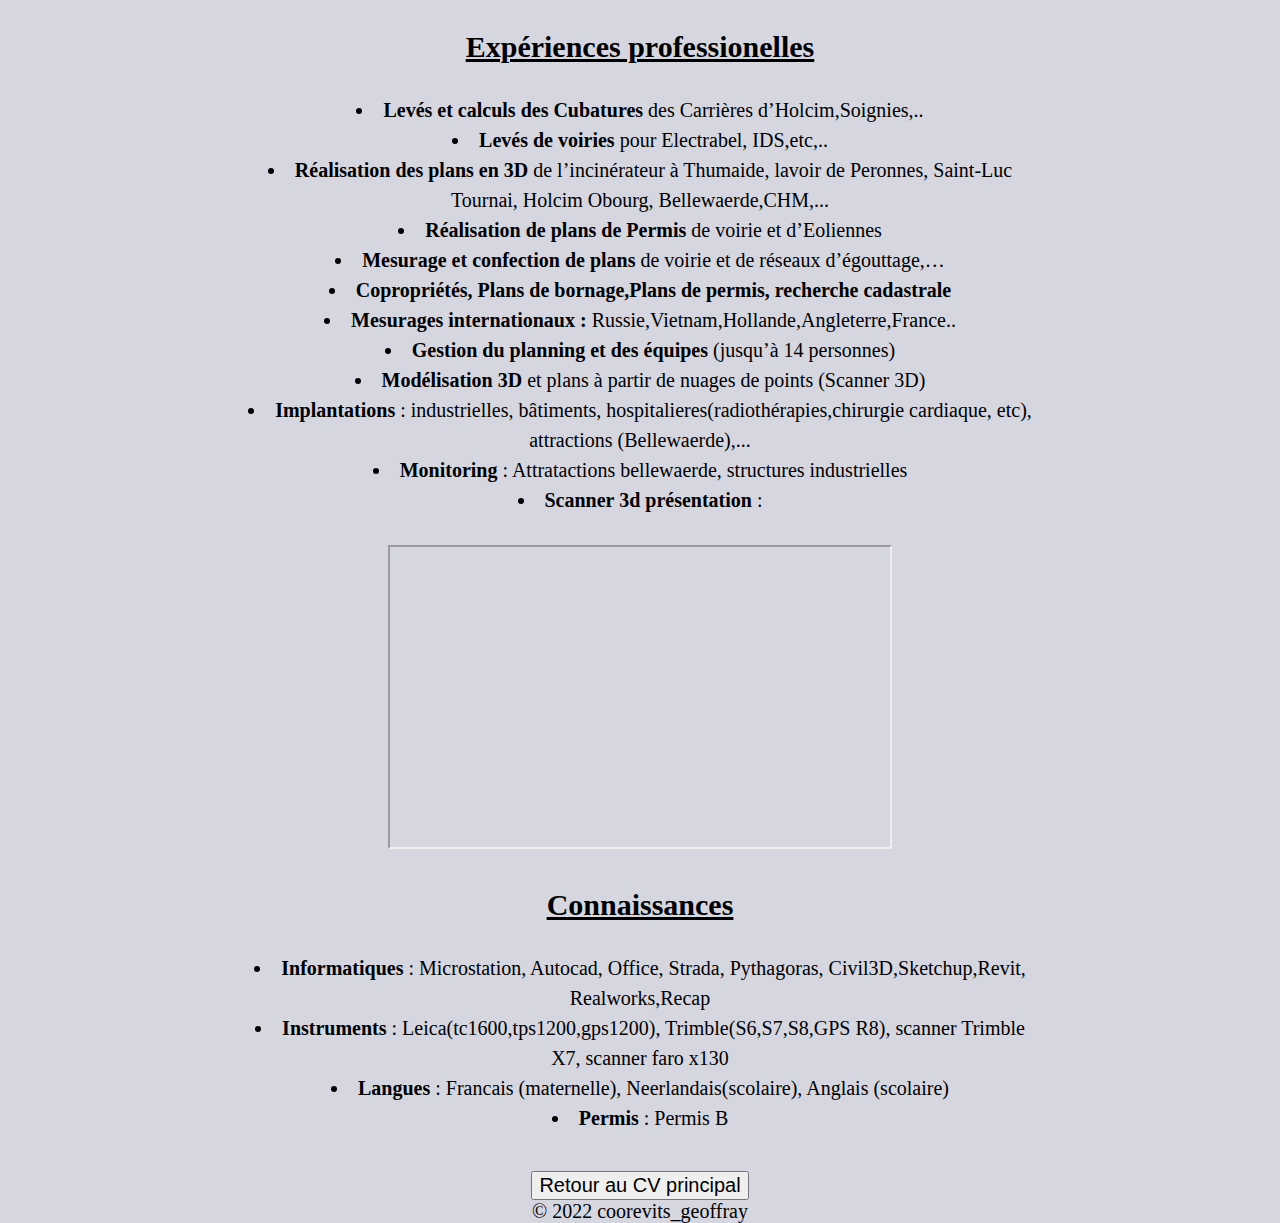
==== geometre.html @ ac796b1b "Add files via upload" ====
<!DOCTYPE html>
<html lang="en">


<head>
    <title>Expérience Geometre</title>
    <meta charset="utf-8">
    <meta name="viewport" content="width=800px, initial_scale=1">
    <link rel="stylesheet" href="cv.css">
</head>

<body class="bodycouleur">

    <div>
        <h3>Expériences professionelles</h3>
        <ul>
            <li><strong>Levés et calculs des Cubatures</strong> des Carrières d’Holcim,Soignies,..</li>
            <li><strong>Levés de voiries</strong> pour Electrabel, IDS,etc,..</li>
            <li><strong>Réalisation des plans en 3D</strong> de l’incinérateur à Thumaide, lavoir
                de Peronnes, Saint-Luc Tournai, Holcim Obourg, Bellewaerde,CHM,...</li>
            <li><strong>Réalisation de plans de Permis</strong> de voirie et d’Eoliennes</li>
            <li><strong>Mesurage et confection de plans </strong>de voirie et de réseaux d’égouttage,…</li>
            <li><strong>Copropriétés, Plans de bornage,Plans de permis, recherche cadastrale</strong></li>
            <li><strong>Mesurages internationaux :</strong> Russie,Vietnam,Hollande,Angleterre,France..</li>
            <li><strong>Gestion du planning et des équipes</strong> (jusqu’à 14 personnes)</li>
            <li><strong>Modélisation 3D</strong> et plans à partir de nuages de points (Scanner 3D)</li>
            <li><strong>Implantations</strong> : industrielles, bâtiments, hospitalieres(radiothérapies,chirurgie cardiaque, etc), attractions (Bellewaerde),...</li>
            <li><strong>Monitoring</strong> : Attratactions bellewaerde, structures industrielles</li>
            <li><strong>Scanner 3d présentation </strong> : <br>
                <br>
                <iframe class="youtube" src="https://www.youtube.com/embed/iPMLv7HFEJQ" title="YouTube video player"  allow="accelerometer; autoplay; clipboard-write; encrypted-media; gyroscope; picture-in-picture" allowfullscreen></iframe> </li>
        </ul>
    </div>


    <div>
        <h3>Connaissances</h3>
        <ul>
            <li><strong>Informatiques</strong> : Microstation, Autocad, Office, Strada, Pythagoras, Civil3D,Sketchup,Revit, Realworks,Recap</li>
            <li><strong>Instruments</strong> : Leica(tc1600,tps1200,gps1200), Trimble(S6,S7,S8,GPS R8), scanner Trimble X7, scanner faro x130 </li>
            <li><strong>Langues</strong> : Francais (maternelle), Neerlandais(scolaire), Anglais (scolaire)</li>
            <li><strong>Permis</strong> : Permis B</li>

        </ul>
    </div>
    <br>
    <br>
    <form>
        <input class ="champs" type="button" value="Retour au CV principal" onclick="history.back()">
    </form>
    <footer>
        © 2022 coorevits_geoffray
    </footer>
</body>

</html>
---- cv.css ----
@charset "UTF-8";
abbr,article,aside,audio,canvas,datlist,details,figure,dialog,footer,header,hgroup,mark,menu,meter,mark,nav,output,progress,section,time,video {display:block;}
ul,ol {

    text-align: center;
	margin:1px;
	padding:1px;
    font-size: 20px;
    list-style: inside;
    line-height: 1.5;
	}

body {
    width: 800px;
    margin: 0 auto;
}




/*--------------HEADER------------------*/
title {
	font-size: 50px;
	margin-top:5px;
}

/*----------------MENU------------------*/

/*---------------ASIDE------------------*/

/*---------------CONTENU----------------*/

table {
    text-align:center;
}

div {
    display: block;
    text-align:center;
  }


h1 {
    color:#0D85AC ;
    text-align : right;
    text-decoration: underline;
}

h2 {
    color:#0D85AC ;
    text-align : right;
}

h3 {
   text-decoration: underline;
   font-size: 30px;
}

img{
    border : 5px solid #5979C2 ;
}

a:hover{
    color:grey;
}

a:link {
    color:green;
}

a {
    text-decoration:none;
}

form {
    text-align : center;
}

marquee {
    color:rgb(1, 10, 1);
    background-color:#5979C2;
}


/*----------------FOOTER-----------------*/

footer {
    text-align: center;
    bottom:10px;
    width:100%;
	font-size:20px;
}

/*----------------AUTRES-----------------*/


.imageinfo {
    background-image:  linear-gradient(rgba(0, 0, 0, 0.5),rgba(0, 0, 0, 0.5)),url(images/imagecode.jpg) ;
    background-repeat: no-repeat;
    background-size: cover;
    opacity: 1;
    color: #16df8b;
}

.image {
    border : 15px solid #5979C2 ;
   }

   .champs {
  font-size: 20px;
   }

   .bodycouleur {
    background-color:#D5D6DF ;
   }

   .photo {
    width:400px;
    height:200px;
   }

   .youtube {
    width:500px;
    height:300px;
   }

   .marquee {
    white-space: nowrap;
    animation: scroll-right-left 5s linear infinite;
    color: #5979C2;
    font-size: 20px;
}

.tdlien{
    width:800px;
}

@keyframes scroll-right-left {
    from {
        transform: translateX(400px);
    }
    to {
        transform: translateX(-400px);
    }
}
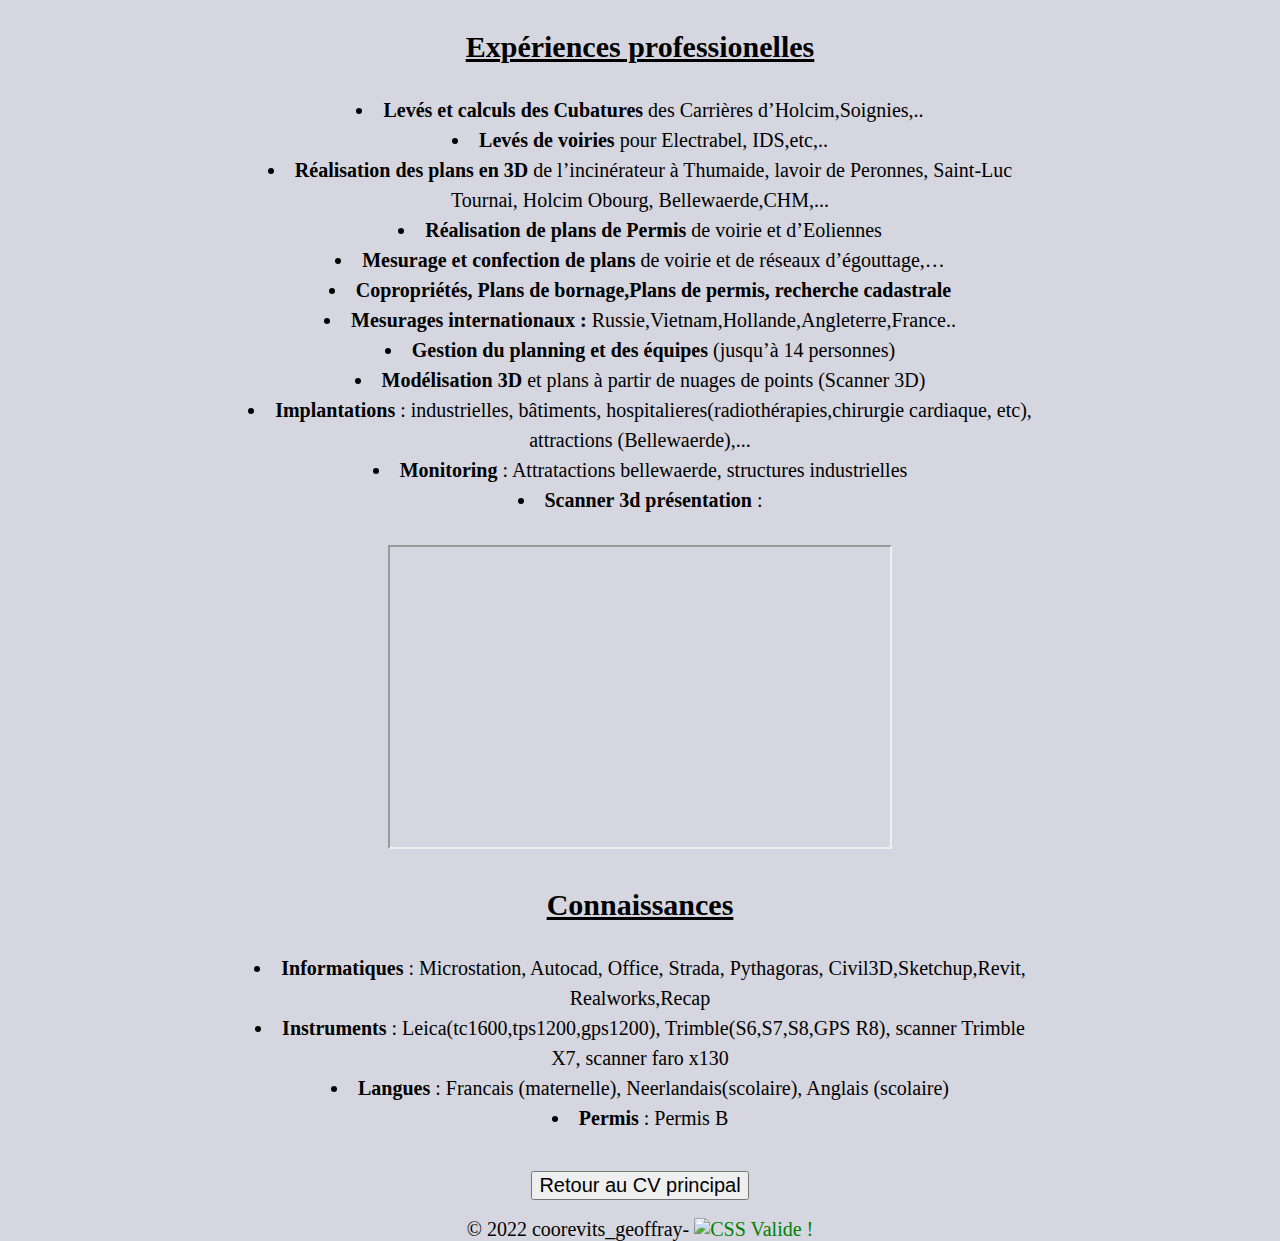
==== commit 5523a16f: "Update geometre.html" ====
--- a/geometre.html
+++ b/geometre.html
@@ -48,9 +48,16 @@
     <form>
         <input class ="champs" type="button" value="Retour au CV principal" onclick="history.back()">
     </form>
+        <br>
     <footer>
-        © 2022 coorevits_geoffray
+        © 2022 coorevits_geoffray- 
+
+ <a href="http://jigsaw.w3.org/css-validator/validator?lang=fr&profile=css3svg&uri=https%3A%2F%2Fgeoffray7700.github.io%2Fgeoffray7700%2F&usermedium=all&vextwarning=&warning=1">
+        <img style="border:0;width:88px;height:31px"
+            src="https://jigsaw.w3.org/css-validator/images/vcss"
+            alt="CSS Valide !" />
+    </a>
     </footer>
 </body>
 
-</html>+</html>
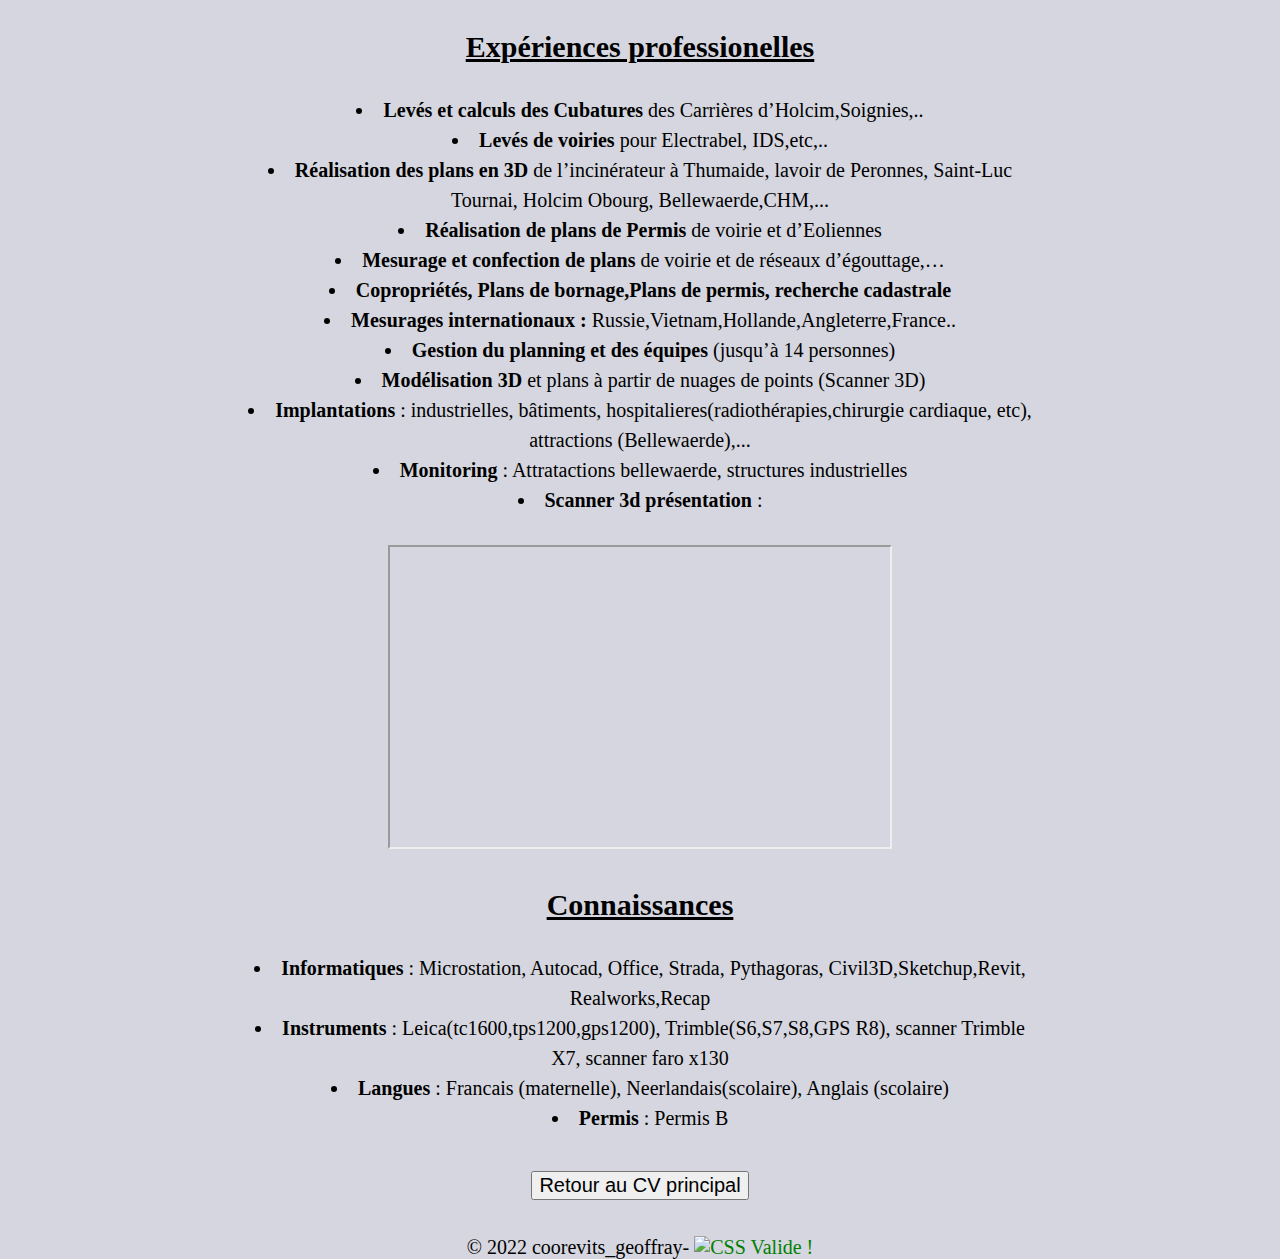
==== commit 7d1e97e6: "Update geometre.html" ====
--- a/geometre.html
+++ b/geometre.html
@@ -49,6 +49,7 @@
         <input class ="champs" type="button" value="Retour au CV principal" onclick="history.back()">
     </form>
         <br>
+      <br>
     <footer>
         © 2022 coorevits_geoffray- 
 
